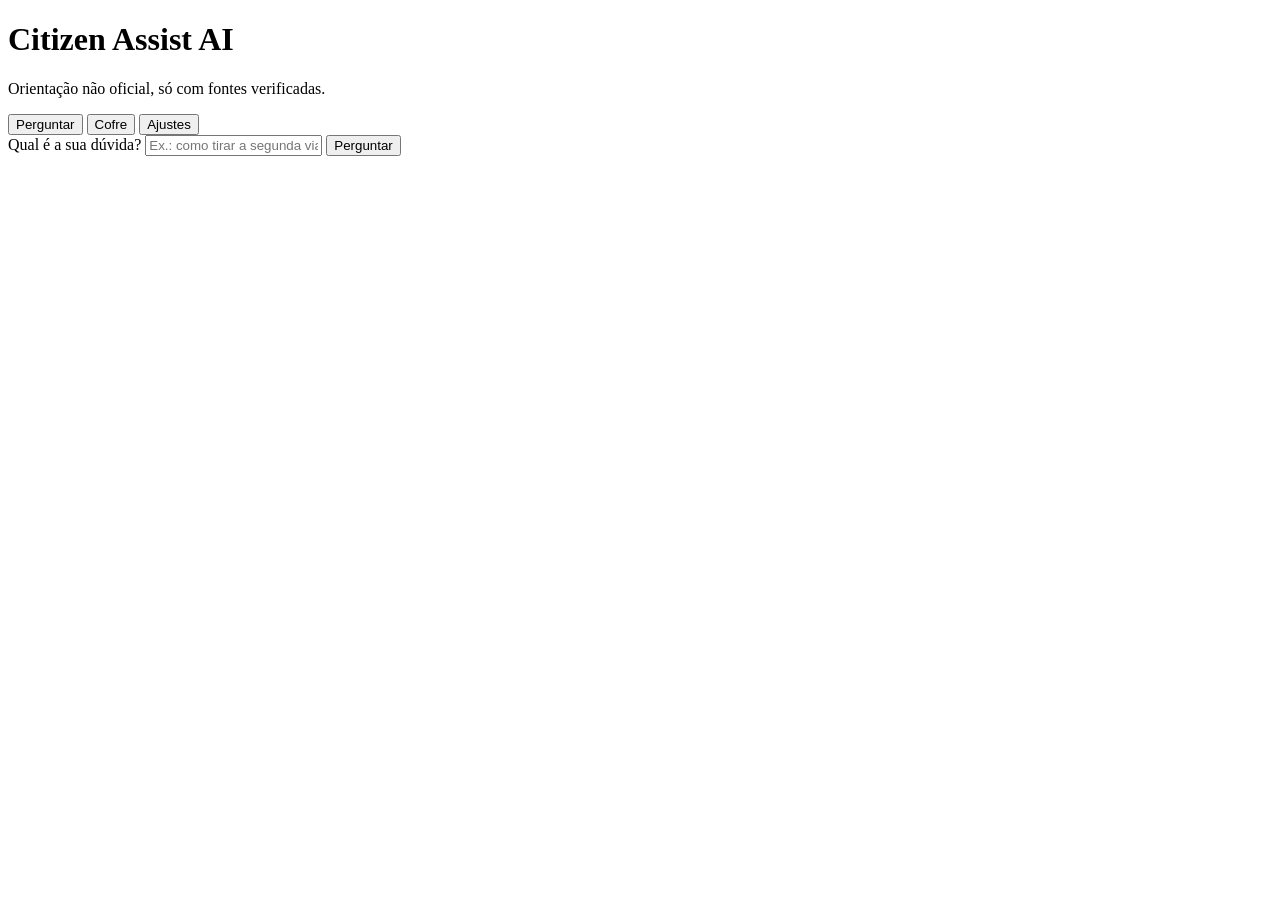
==== painel/index.html @ 40fc7c2f "feat: painel web com cofre, ajustes e aba Perguntar (cena da verificação)" ====
<!doctype html>
<html lang="pt-BR">
<head>
  <meta charset="utf-8">
  <meta name="viewport" content="width=device-width, initial-scale=1">
  <title>Citizen Assist AI</title>
  <link rel="stylesheet" href="/static/tokens.css">
  <link rel="stylesheet" href="/static/painel.css">
  <script src="https://telegram.org/js/telegram-web-app.js"></script>
</head>
<body>
  <header>
    <h1>Citizen Assist AI</h1>
    <p class="apoio">Orientação não oficial, só com fontes verificadas.</p>
  </header>

  <nav role="tablist" aria-label="Seções">
    <button role="tab" id="aba-perguntar" aria-selected="true" aria-controls="tela-perguntar">Perguntar</button>
    <button role="tab" id="aba-cofre" aria-selected="false" aria-controls="tela-cofre">Cofre</button>
    <button role="tab" id="aba-ajustes" aria-selected="false" aria-controls="tela-ajustes">Ajustes</button>
  </nav>

  <main>
    <p id="aviso" role="alert" hidden></p>

    <!-- Perguntar: conteúdo 100% da base, sem IA (spec §10.5) -->
    <section id="tela-perguntar" role="tabpanel" aria-labelledby="aba-perguntar">
      <form id="form-pergunta">
        <label for="pergunta">Qual é a sua dúvida?</label>
        <input id="pergunta" type="text" maxlength="300" autocomplete="off"
               placeholder="Ex.: como tirar a segunda via do RG?">
        <button type="submit" class="principal">Perguntar</button>
      </form>
      <div id="cena" aria-live="polite"></div>
    </section>

    <!-- Cofre: senha só aqui, nunca no chat (spec §10.1) -->
    <section id="tela-cofre" role="tabpanel" aria-labelledby="aba-cofre" hidden>
      <div id="cofre-sem" hidden>
        <h2>Criar o cofre</h2>
        <p>Escolha uma senha com pelo menos 10 caracteres. <strong>Se você esquecer, os documentos não podem ser recuperados.</strong> A senha não é guardada no servidor.</p>
        <form id="form-criar">
          <label for="senha-nova">Senha do cofre</label>
          <input id="senha-nova" type="password" minlength="10" autocomplete="new-password" required>
          <button type="submit" class="principal">Criar cofre</button>
        </form>
      </div>
      <div id="cofre-bloqueado" hidden>
        <h2>Cofre bloqueado</h2>
        <form id="form-desbloquear">
          <label for="senha">Senha do cofre</label>
          <input id="senha" type="password" autocomplete="current-password" required>
          <button type="submit" class="principal">Desbloquear</button>
        </form>
      </div>
      <div id="cofre-aberto" hidden>
        <h2>Seus documentos</h2>
        <p class="apoio">Bloqueia sozinho em <span id="contador">--:--</span>.</p>
        <ul id="docs" class="lista"></ul>
        <p id="docs-vazio" class="apoio" hidden>Nenhum documento. Envie uma foto ou PDF ao bot para guardar.</p>
        <div id="visualizacao"></div>
        <button id="bloquear" type="button">Bloquear agora</button>
      </div>
    </section>

    <section id="tela-ajustes" role="tabpanel" aria-labelledby="aba-ajustes" hidden>
      <h2>Onde você mora</h2>
      <label for="uf">Estado (UF)</label>
      <select id="uf"><option value="">Escolher</option></select>
      <h2>Resumo da manhã</h2>
      <p class="apoio">Temas das manchetes (fonte não oficial).</p>
      <div id="temas"></div>
      <button id="salvar" type="button" class="principal">Salvar</button>
    </section>
  </main>

  <script src="/static/painel.js"></script>
</body>
</html>
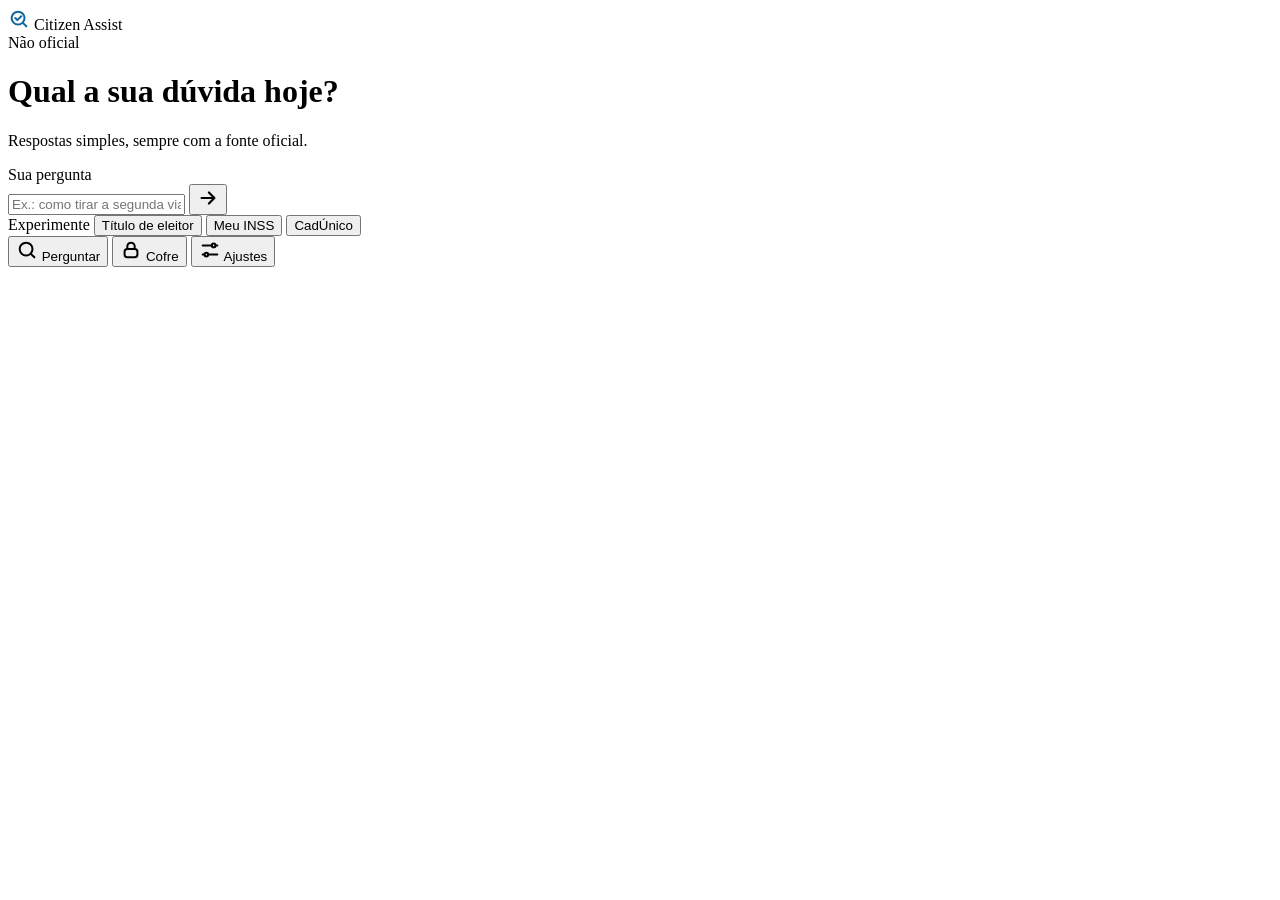
==== commit 8f290d9d: "feat: front do painel na identidade Azul Telegram Hero azul com a pergunta, folha clara, barra flutu" ====
--- a/painel/index.html
+++ b/painel/index.html
@@ -3,77 +3,128 @@
 <head>
   <meta charset="utf-8">
   <meta name="viewport" content="width=device-width, initial-scale=1">
+  <meta name="theme-color" content="#1676B0">
   <title>Citizen Assist AI</title>
+  <link rel="preconnect" href="https://fonts.googleapis.com">
+  <link rel="preconnect" href="https://fonts.gstatic.com" crossorigin>
+  <link rel="stylesheet" href="https://fonts.googleapis.com/css2?family=Plus+Jakarta+Sans:wght@400;500;600;700;800&display=swap">
   <link rel="stylesheet" href="/static/tokens.css">
   <link rel="stylesheet" href="/static/painel.css">
   <script src="https://telegram.org/js/telegram-web-app.js"></script>
 </head>
 <body>
-  <header>
-    <h1>Citizen Assist AI</h1>
-    <p class="apoio">Orientação não oficial, só com fontes verificadas.</p>
+<div class="app">
+  <!-- Faixa azul (hero): marca, título da tela e, na aba Perguntar, a caixa de pergunta -->
+  <header class="hero">
+    <div class="topo">
+      <div class="marca">
+        <span class="marca-icone" aria-hidden="true">
+          <svg width="22" height="22" viewBox="0 0 24 24" fill="none" stroke="#12689E" stroke-width="2.2" stroke-linecap="round" stroke-linejoin="round"><circle cx="11" cy="11" r="7"/><path d="M8 11l2.2 2.2L14.5 9"/><path d="M20 20l-3.5-3.5"/></svg>
+        </span>
+        <span>Citizen Assist</span>
+      </div>
+      <span class="vidro">Não oficial</span>
+    </div>
+    <h1 id="titulo-tela">Qual a sua dúvida hoje?</h1>
+    <p id="sub-tela" class="sub">Respostas simples, sempre com a fonte oficial.</p>
+
+    <!-- Perguntar: conteúdo 100% da base, sem IA (spec §10.5) -->
+    <form id="form-pergunta" class="busca">
+      <label for="pergunta">Sua pergunta</label>
+      <div class="campo">
+        <input id="pergunta" type="text" maxlength="300" autocomplete="off"
+               placeholder="Ex.: como tirar a segunda via do RG?">
+        <button type="submit" class="enviar" aria-label="Perguntar">
+          <svg width="22" height="22" viewBox="0 0 24 24" fill="none" stroke="currentColor" stroke-width="2.4" stroke-linecap="round" stroke-linejoin="round" aria-hidden="true"><path d="M5 12h14M13 6l6 6-6 6"/></svg>
+        </button>
+      </div>
+    </form>
   </header>
 
-  <nav role="tablist" aria-label="Seções">
-    <button role="tab" id="aba-perguntar" aria-selected="true" aria-controls="tela-perguntar">Perguntar</button>
-    <button role="tab" id="aba-cofre" aria-selected="false" aria-controls="tela-cofre">Cofre</button>
-    <button role="tab" id="aba-ajustes" aria-selected="false" aria-controls="tela-ajustes">Ajustes</button>
-  </nav>
-
-  <main>
+  <main class="folha">
     <p id="aviso" role="alert" hidden></p>
 
-    <!-- Perguntar: conteúdo 100% da base, sem IA (spec §10.5) -->
     <section id="tela-perguntar" role="tabpanel" aria-labelledby="aba-perguntar">
-      <form id="form-pergunta">
-        <label for="pergunta">Qual é a sua dúvida?</label>
-        <input id="pergunta" type="text" maxlength="300" autocomplete="off"
-               placeholder="Ex.: como tirar a segunda via do RG?">
-        <button type="submit" class="principal">Perguntar</button>
-      </form>
+      <div id="exemplos" class="exemplos">
+        <span class="rotulo-exemplos">Experimente</span>
+        <button type="button" class="chip-botao" data-pergunta="Como pedir segunda via do título de eleitor?">Título de eleitor</button>
+        <button type="button" class="chip-botao" data-pergunta="Como acessar o Meu INSS?">Meu INSS</button>
+        <button type="button" class="chip-botao" data-pergunta="Como me inscrever no CadÚnico?">CadÚnico</button>
+      </div>
       <div id="cena" aria-live="polite"></div>
     </section>
 
     <!-- Cofre: senha só aqui, nunca no chat (spec §10.1) -->
     <section id="tela-cofre" role="tabpanel" aria-labelledby="aba-cofre" hidden>
-      <div id="cofre-sem" hidden>
+      <div id="cofre-sem" class="cartao" hidden>
         <h2>Criar o cofre</h2>
         <p>Escolha uma senha com pelo menos 10 caracteres. <strong>Se você esquecer, os documentos não podem ser recuperados.</strong> A senha não é guardada no servidor.</p>
         <form id="form-criar">
           <label for="senha-nova">Senha do cofre</label>
           <input id="senha-nova" type="password" minlength="10" autocomplete="new-password" required>
-          <button type="submit" class="principal">Criar cofre</button>
+          <button type="submit" class="botao">Criar cofre</button>
         </form>
       </div>
-      <div id="cofre-bloqueado" hidden>
+      <div id="cofre-bloqueado" class="cartao" hidden>
         <h2>Cofre bloqueado</h2>
         <form id="form-desbloquear">
           <label for="senha">Senha do cofre</label>
           <input id="senha" type="password" autocomplete="current-password" required>
-          <button type="submit" class="principal">Desbloquear</button>
+          <button type="submit" class="botao">Desbloquear</button>
         </form>
       </div>
       <div id="cofre-aberto" hidden>
-        <h2>Seus documentos</h2>
-        <p class="apoio">Bloqueia sozinho em <span id="contador">--:--</span>.</p>
+        <div class="faixa-cofre">
+          <span class="anel" aria-hidden="true">
+            <svg width="52" height="52" viewBox="0 0 52 52"><circle cx="26" cy="26" r="24" class="anel-fundo"/><circle id="anel-tempo" cx="26" cy="26" r="24" class="anel-tempo"/></svg>
+            <svg class="cadeado" width="22" height="22" viewBox="0 0 24 24" fill="none" stroke="#fff" stroke-width="2.2" stroke-linecap="round" stroke-linejoin="round"><rect x="5" y="11" width="14" height="9" rx="3"/><path d="M8 11V8a4 4 0 018 0v3"/></svg>
+          </span>
+          <div class="faixa-texto">
+            <strong><span class="ponto" aria-hidden="true"></span>Cofre aberto</strong>
+            <span>Bloqueia sozinho em <span id="contador">--:--</span></span>
+          </div>
+          <button id="bloquear" type="button" class="botao-claro">Bloquear</button>
+        </div>
+        <h2>Documentos</h2>
         <ul id="docs" class="lista"></ul>
         <p id="docs-vazio" class="apoio" hidden>Nenhum documento. Envie uma foto ou PDF ao bot para guardar.</p>
         <div id="visualizacao"></div>
-        <button id="bloquear" type="button">Bloquear agora</button>
       </div>
     </section>
 
     <section id="tela-ajustes" role="tabpanel" aria-labelledby="aba-ajustes" hidden>
-      <h2>Onde você mora</h2>
-      <label for="uf">Estado (UF)</label>
-      <select id="uf"><option value="">Escolher</option></select>
-      <h2>Resumo da manhã</h2>
-      <p class="apoio">Temas das manchetes (fonte não oficial).</p>
-      <div id="temas"></div>
-      <button id="salvar" type="button" class="principal">Salvar</button>
+      <div class="cartao">
+        <label for="uf">Seu estado (UF)</label>
+        <select id="uf"><option value="">Escolher</option></select>
+        <p class="apoio">Usado quando o procedimento muda de estado para estado.</p>
+      </div>
+      <div class="cartao">
+        <h2>Resumo da manhã</h2>
+        <p class="apoio">Temas das manchetes (notícias, fonte não oficial).</p>
+        <div id="temas" class="temas"></div>
+        <label for="hora">Horário do resumo</label>
+        <input id="hora" type="time">
+      </div>
+      <button id="salvar" type="button" class="botao">Salvar</button>
     </section>
   </main>
 
-  <script src="/static/painel.js"></script>
+  <!-- Barra flutuante: a aba ativa mostra o rótulo (nunca só a cor) -->
+  <nav class="barra" role="tablist" aria-label="Seções">
+    <button role="tab" id="aba-perguntar" aria-selected="true" aria-controls="tela-perguntar">
+      <svg width="22" height="22" viewBox="0 0 24 24" fill="none" stroke="currentColor" stroke-width="2.2" stroke-linecap="round" stroke-linejoin="round" aria-hidden="true"><circle cx="11" cy="11" r="7"/><path d="M20 20l-3.5-3.5"/></svg>
+      <span class="rotulo">Perguntar</span>
+    </button>
+    <button role="tab" id="aba-cofre" aria-selected="false" aria-controls="tela-cofre">
+      <svg width="22" height="22" viewBox="0 0 24 24" fill="none" stroke="currentColor" stroke-width="2.2" stroke-linecap="round" stroke-linejoin="round" aria-hidden="true"><rect x="5" y="11" width="14" height="9" rx="3"/><path d="M8 11V8a4 4 0 018 0v3"/></svg>
+      <span class="rotulo">Cofre</span>
+    </button>
+    <button role="tab" id="aba-ajustes" aria-selected="false" aria-controls="tela-ajustes">
+      <svg width="22" height="22" viewBox="0 0 24 24" fill="none" stroke="currentColor" stroke-width="2.2" stroke-linecap="round" stroke-linejoin="round" aria-hidden="true"><path d="M4 7h10M18 7h2M4 17h2M10 17h10"/><circle cx="16" cy="7" r="2"/><circle cx="8" cy="17" r="2"/></svg>
+      <span class="rotulo">Ajustes</span>
+    </button>
+  </nav>
+</div>
+<script src="/static/painel.js"></script>
 </body>
 </html>
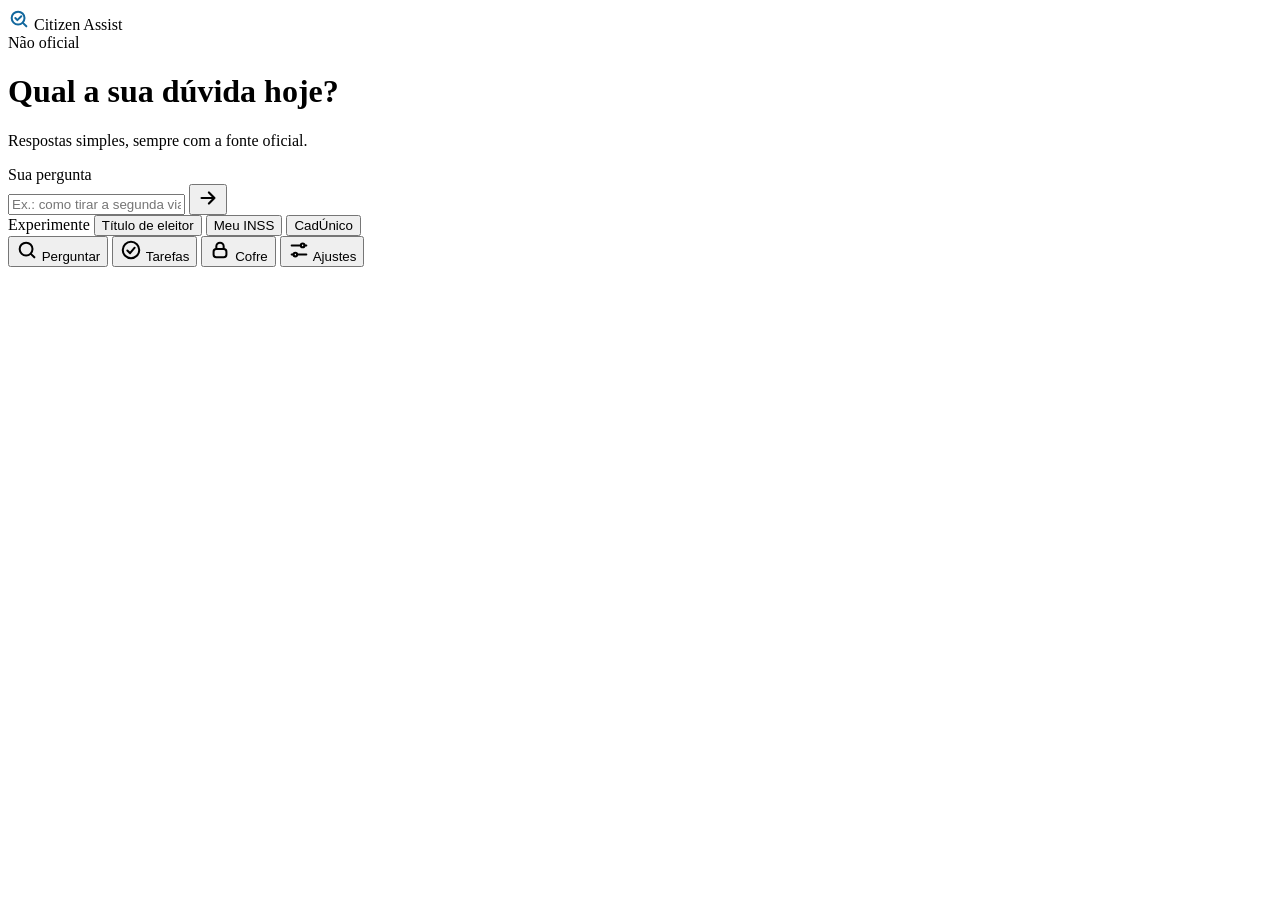
==== commit 5f87eb02: "feat: aba Tarefas no painel, reduzir movimento nos pseudo-elementos e static sem cache Rotas GET/POS" ====
--- a/painel/index.html
+++ b/painel/index.html
@@ -5,6 +5,7 @@
   <meta name="viewport" content="width=device-width, initial-scale=1">
   <meta name="theme-color" content="#1676B0">
   <title>Citizen Assist AI</title>
+  <link rel="icon" type="image/svg+xml" href="/static/icone.svg">
   <link rel="preconnect" href="https://fonts.googleapis.com">
   <link rel="preconnect" href="https://fonts.gstatic.com" crossorigin>
   <link rel="stylesheet" href="https://fonts.googleapis.com/css2?family=Plus+Jakarta+Sans:wght@400;500;600;700;800&display=swap">
@@ -52,6 +53,24 @@
         <button type="button" class="chip-botao" data-pergunta="Como me inscrever no CadÚnico?">CadÚnico</button>
       </div>
       <div id="cena" aria-live="polite"></div>
+    </section>
+
+    <!-- Tarefas e lembretes: o aviso chega pelo bot no horário marcado (spec §11) -->
+    <section id="tela-tarefas" role="tabpanel" aria-labelledby="aba-tarefas" hidden>
+      <form id="form-tarefa" class="cartao">
+        <label for="tarefa-titulo">O que você precisa fazer?</label>
+        <input id="tarefa-titulo" type="text" maxlength="200" autocomplete="off" required
+               placeholder="Ex.: pagar a conta de luz">
+        <label for="tarefa-quando">Quando avisar (opcional)</label>
+        <input id="tarefa-quando" type="text" maxlength="80" autocomplete="off"
+               placeholder="Ex.: amanhã às 9h">
+        <p class="apoio">Você pode escrever: amanhã às 9h, hoje 18:30, dia 15 às 10h ou daqui a 2 horas. Sem data, a tarefa fica na lista e não avisa.</p>
+        <button type="submit" class="botao">Anotar</button>
+        <p id="tarefa-ok" class="nota" role="status" hidden></p>
+      </form>
+      <h2>Pendentes</h2>
+      <ul id="tarefas-lista" class="lista"></ul>
+      <p id="tarefas-vazio" class="apoio" hidden>Você não tem tarefas pendentes.</p>
     </section>
 
     <!-- Cofre: senha só aqui, nunca no chat (spec §10.1) -->
@@ -115,6 +134,10 @@
       <svg width="22" height="22" viewBox="0 0 24 24" fill="none" stroke="currentColor" stroke-width="2.2" stroke-linecap="round" stroke-linejoin="round" aria-hidden="true"><circle cx="11" cy="11" r="7"/><path d="M20 20l-3.5-3.5"/></svg>
       <span class="rotulo">Perguntar</span>
     </button>
+    <button role="tab" id="aba-tarefas" aria-selected="false" aria-controls="tela-tarefas">
+      <svg width="22" height="22" viewBox="0 0 24 24" fill="none" stroke="currentColor" stroke-width="2.2" stroke-linecap="round" stroke-linejoin="round" aria-hidden="true"><circle cx="12" cy="12" r="9"/><path d="M8 12.5l3 3 5-6"/></svg>
+      <span class="rotulo">Tarefas</span>
+    </button>
     <button role="tab" id="aba-cofre" aria-selected="false" aria-controls="tela-cofre">
       <svg width="22" height="22" viewBox="0 0 24 24" fill="none" stroke="currentColor" stroke-width="2.2" stroke-linecap="round" stroke-linejoin="round" aria-hidden="true"><rect x="5" y="11" width="14" height="9" rx="3"/><path d="M8 11V8a4 4 0 018 0v3"/></svg>
       <span class="rotulo">Cofre</span>
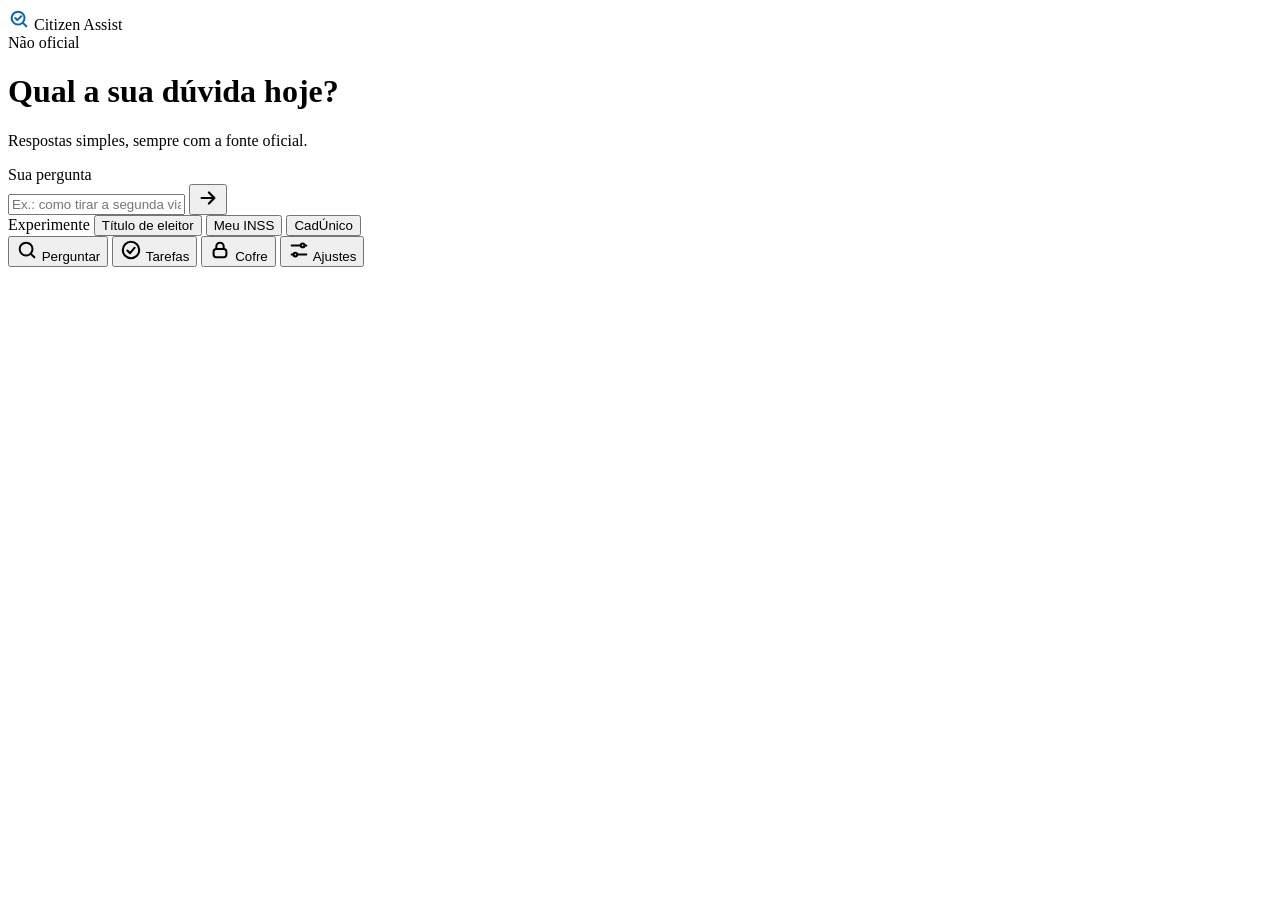
==== commit 8b149dbb: "feat: aba Tarefas no painel (anotar, listar e concluir) - Rotas /api/tarefas (listar, criar, conclui" ====
--- a/painel/index.html
+++ b/painel/index.html
@@ -5,7 +5,6 @@
   <meta name="viewport" content="width=device-width, initial-scale=1">
   <meta name="theme-color" content="#1676B0">
   <title>Citizen Assist AI</title>
-  <link rel="icon" type="image/svg+xml" href="/static/icone.svg">
   <link rel="preconnect" href="https://fonts.googleapis.com">
   <link rel="preconnect" href="https://fonts.gstatic.com" crossorigin>
   <link rel="stylesheet" href="https://fonts.googleapis.com/css2?family=Plus+Jakarta+Sans:wght@400;500;600;700;800&display=swap">
